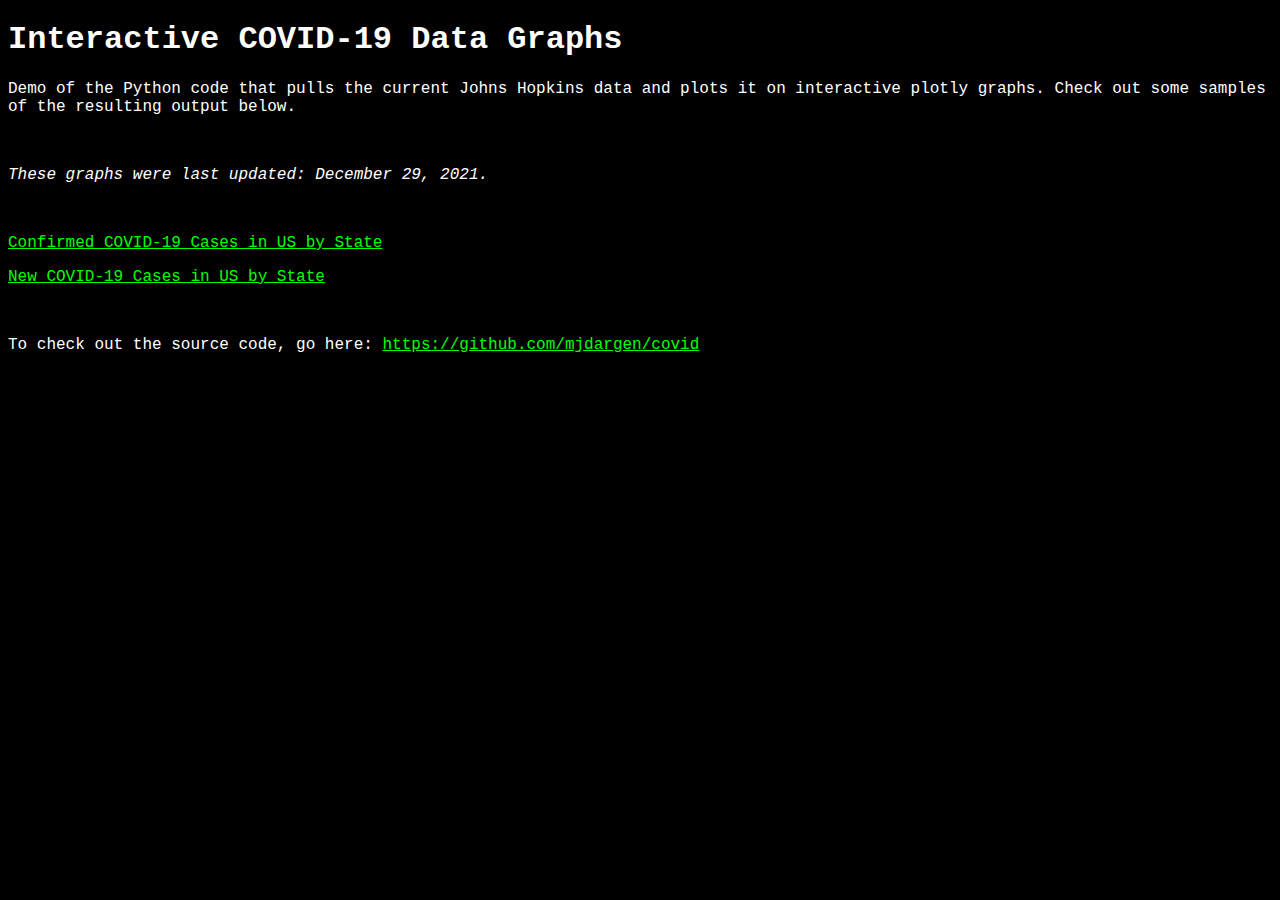
==== docs/index.html @ f3a2fc36 "Initial code upload" ====
<!DOCTYPE html>
<html>

<head>
  <title>COVID-19 Graphs</title>

  <meta charset="utf-8">
  <meta name="description" content="Easily place images into template to create pinback buttons.">
  <meta name="author" content="Michael D'Argenio">
  <meta http-equiv="content-type" content="text/html; charset=UTF-8" />

  <link rel="stylesheet" href="style.css">

</head>

<body>

  <h1 style="color: white;">Interactive COVID-19 Data Graphs</h1>
  <p>Demo of the Python code that pulls the current Johns Hopkins data and plots it on interactive plotly graphs. Check out some samples of the resulting output below.</p>
  <br>
  <p id="update" style="font-style: italic;">These graphs were last updated: December 29, 2021.</p>
  <br>
  <p><a href="./state.html">Confirmed COVID-19 Cases in US by State</a></p>
  <p><a href="./state.html">New COVID-19 Cases in US by State</a></p>
  <br>
  <p>To check out the source code, go here: <a href="https://github.com/mjdargen/covid">https://github.com/mjdargen/covid</a>
</body>

</html>
---- docs/style.css ----
html {
  font-family: 'Courier New', monospace;
  background-color: #000000;
  color: #FFFFFF;
}

table, th, td {
  border: 1px solid #FFFFFF;
}

th {
  font-style: bold;
}

/* unvisited link */
a:link {
  color: lime;
}
/* visited link */
a:visited {
  color: #893BFF;
}
/* mouse over link */
a:hover {
  color: #E238EC;
}
/* selected link */
a:active {
  color: #800000;
}
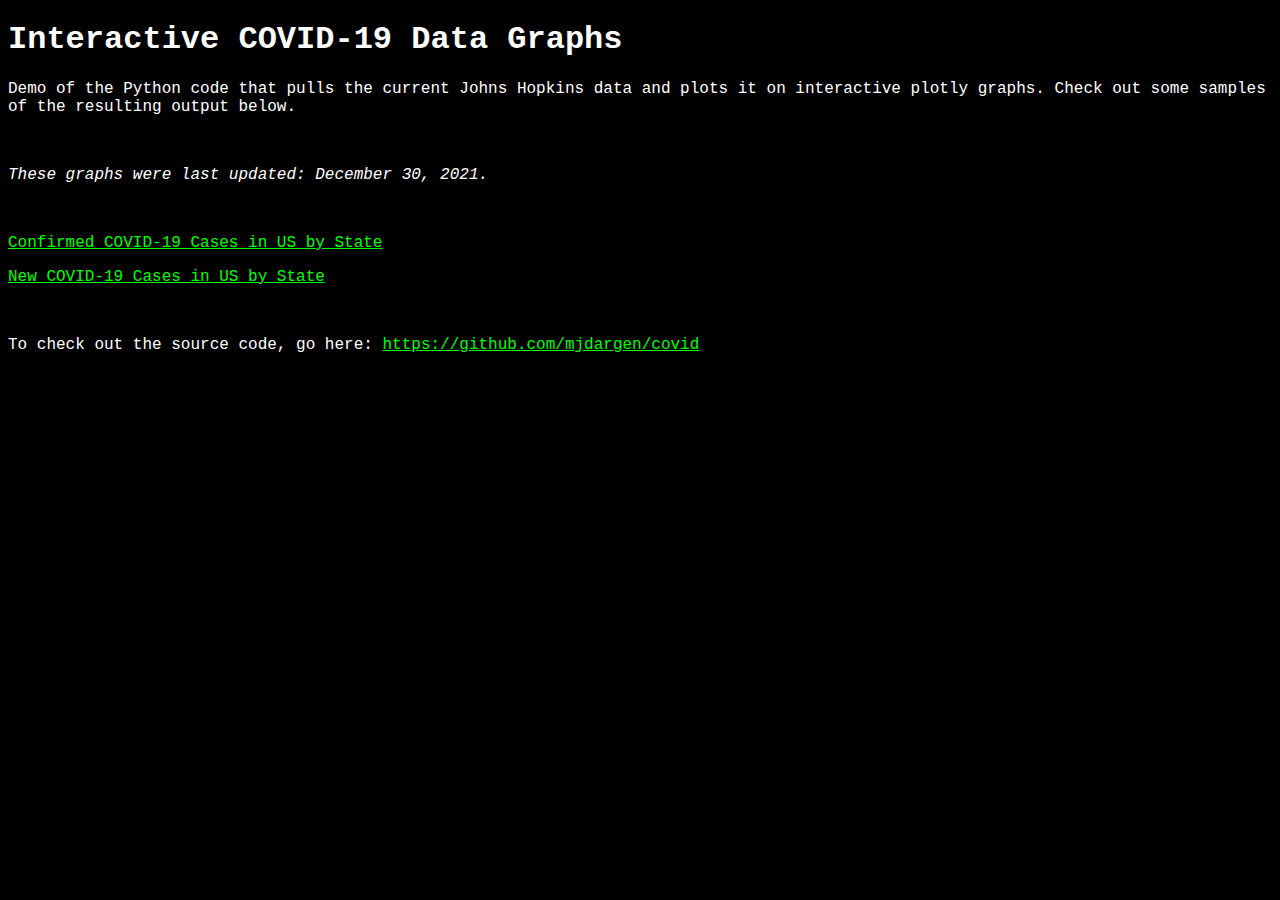
==== commit c2f473e0: "checks for valid state/county" ====
--- a/docs/index.html
+++ b/docs/index.html
@@ -18,10 +18,10 @@
   <h1 style="color: white;">Interactive COVID-19 Data Graphs</h1>
   <p>Demo of the Python code that pulls the current Johns Hopkins data and plots it on interactive plotly graphs. Check out some samples of the resulting output below.</p>
   <br>
-  <p id="update" style="font-style: italic;">These graphs were last updated: December 29, 2021.</p>
+  <p id="update" style="font-style: italic;">These graphs were last updated: December 30, 2021.</p>
   <br>
-  <p><a href="./state.html">Confirmed COVID-19 Cases in US by State</a></p>
-  <p><a href="./state.html">New COVID-19 Cases in US by State</a></p>
+  <p><a href="confirmed.html">Confirmed COVID-19 Cases in US by State</a></p>
+  <p><a href="new.html">New COVID-19 Cases in US by State</a></p>
   <br>
   <p>To check out the source code, go here: <a href="https://github.com/mjdargen/covid">https://github.com/mjdargen/covid</a>
 </body>
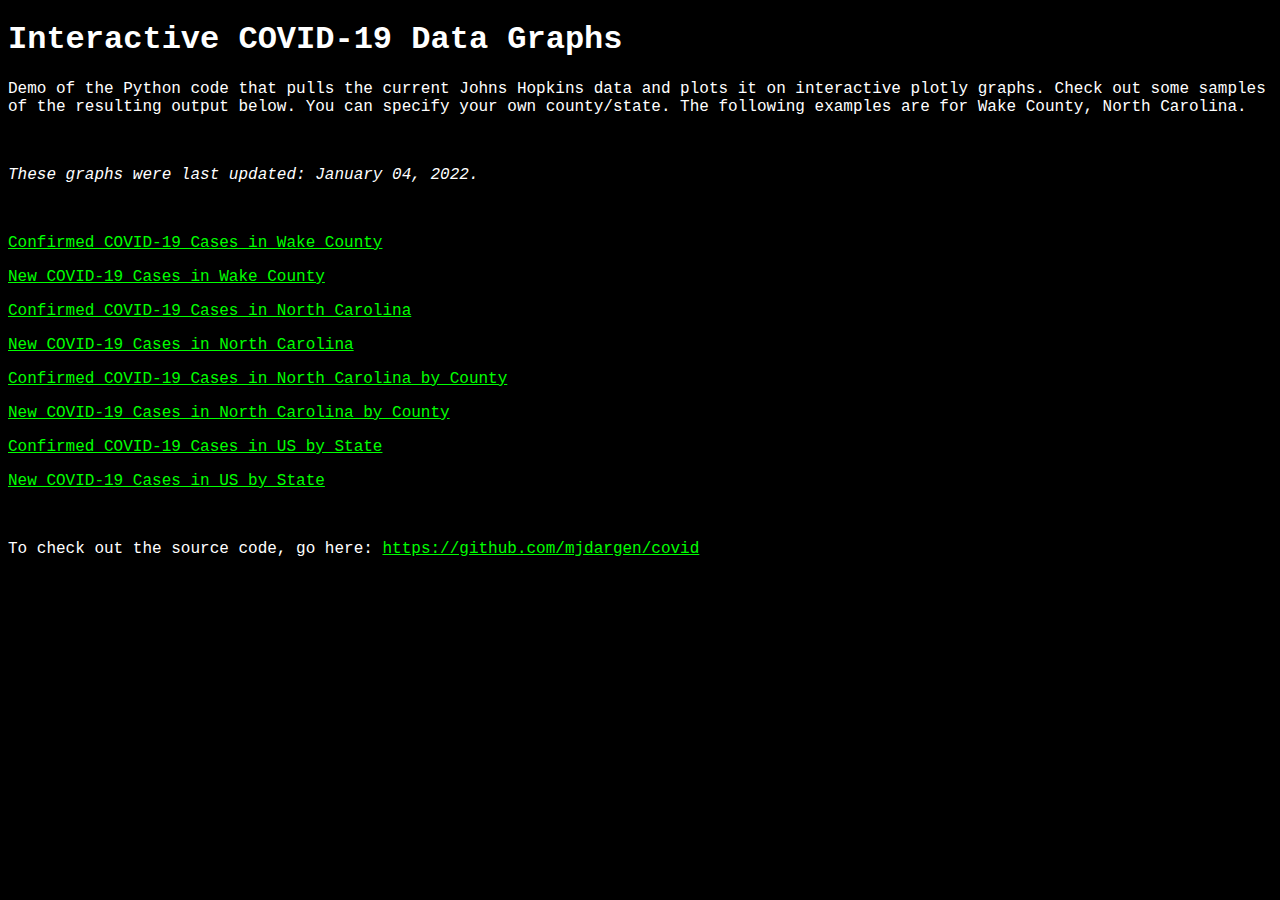
==== commit 80810a7d: "averages aggregate data from weekends/holidays over previous empty days" ====
--- a/docs/index.html
+++ b/docs/index.html
@@ -16,12 +16,18 @@
 <body>
 
   <h1 style="color: white;">Interactive COVID-19 Data Graphs</h1>
-  <p>Demo of the Python code that pulls the current Johns Hopkins data and plots it on interactive plotly graphs. Check out some samples of the resulting output below.</p>
+  <p>Demo of the Python code that pulls the current Johns Hopkins data and plots it on interactive plotly graphs. Check out some samples of the resulting output below. You can specify your own county/state. The following examples are for Wake County, North Carolina.</p>
   <br>
-  <p id="update" style="font-style: italic;">These graphs were last updated: December 30, 2021.</p>
+  <p id="update" style="font-style: italic;">These graphs were last updated: January 04, 2022.</p>
   <br>
-  <p><a href="confirmed.html">Confirmed COVID-19 Cases in US by State</a></p>
-  <p><a href="new.html">New COVID-19 Cases in US by State</a></p>
+  <p><a href="covid/confirmed_Wake.html">Confirmed COVID-19 Cases in Wake County</a></p>
+  <p><a href="covid/new_Wake.html">New COVID-19 Cases in Wake County</a></p>
+  <p><a href="covid/confirmed_North Carolina.html">Confirmed COVID-19 Cases in North Carolina</a></p>
+  <p><a href="covid/new_North Carolina.html">New COVID-19 Cases in North Carolina</a></p>
+  <p><a href="covid/confirmed_North Carolina_by_county.html">Confirmed COVID-19 Cases in North Carolina by County</a></p>
+  <p><a href="covid/new_North Carolina_by_county.html">New COVID-19 Cases in North Carolina by County</a></p>
+  <p><a href="covid/confirmed_by_state.html">Confirmed COVID-19 Cases in US by State</a></p>
+  <p><a href="covid/new_by_state.html">New COVID-19 Cases in US by State</a></p>
   <br>
   <p>To check out the source code, go here: <a href="https://github.com/mjdargen/covid">https://github.com/mjdargen/covid</a>
 </body>
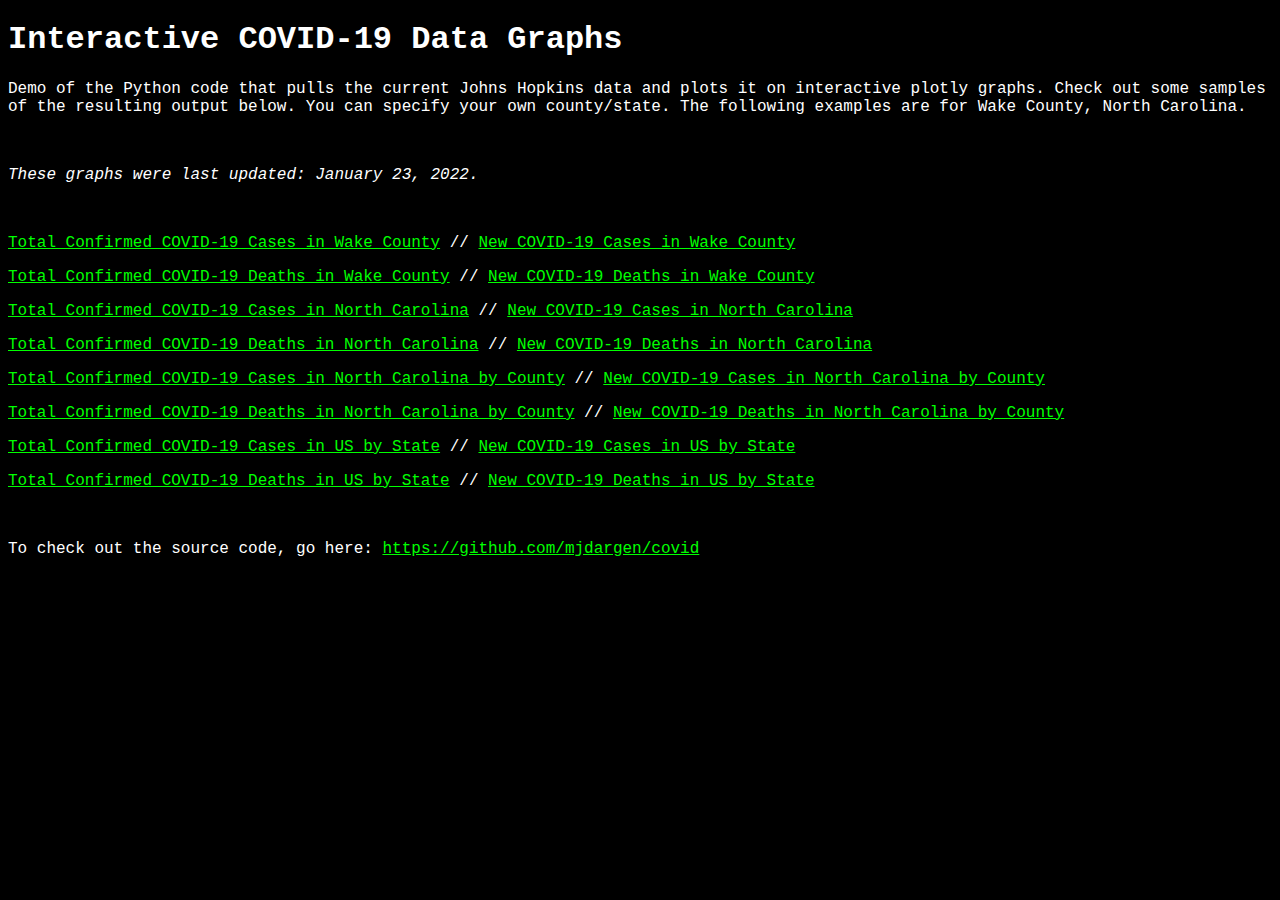
==== commit 919f5de9: "added plots for COVID deaths" ====
--- a/docs/index.html
+++ b/docs/index.html
@@ -18,16 +18,16 @@
   <h1 style="color: white;">Interactive COVID-19 Data Graphs</h1>
   <p>Demo of the Python code that pulls the current Johns Hopkins data and plots it on interactive plotly graphs. Check out some samples of the resulting output below. You can specify your own county/state. The following examples are for Wake County, North Carolina.</p>
   <br>
-  <p id="update" style="font-style: italic;">These graphs were last updated: January 04, 2022.</p>
+  <p id="update" style="font-style: italic;">These graphs were last updated: January 23, 2022.</p>
   <br>
-  <p><a href="covid/confirmed_Wake.html">Confirmed COVID-19 Cases in Wake County</a></p>
-  <p><a href="covid/new_Wake.html">New COVID-19 Cases in Wake County</a></p>
-  <p><a href="covid/confirmed_North Carolina.html">Confirmed COVID-19 Cases in North Carolina</a></p>
-  <p><a href="covid/new_North Carolina.html">New COVID-19 Cases in North Carolina</a></p>
-  <p><a href="covid/confirmed_North Carolina_by_county.html">Confirmed COVID-19 Cases in North Carolina by County</a></p>
-  <p><a href="covid/new_North Carolina_by_county.html">New COVID-19 Cases in North Carolina by County</a></p>
-  <p><a href="covid/confirmed_by_state.html">Confirmed COVID-19 Cases in US by State</a></p>
-  <p><a href="covid/new_by_state.html">New COVID-19 Cases in US by State</a></p>
+  <p><a href="conf_cases_Wake.html" target="_blank" rel="noopener noreferrer">Total Confirmed COVID-19 Cases in Wake County</a>  //  <a href="new_cases_Wake.html" target="_blank" rel="noopener noreferrer">New COVID-19 Cases in Wake County</a></p>
+  <p><a href="conf_deaths_Wake.html" target="_blank" rel="noopener noreferrer">Total Confirmed COVID-19 Deaths in Wake County</a>  //  <a href="new_deaths_Wake.html" target="_blank" rel="noopener noreferrer">New COVID-19 Deaths in Wake County</a></p>
+  <p><a href="conf_cases_North Carolina.html" target="_blank" rel="noopener noreferrer">Total Confirmed COVID-19 Cases in North Carolina</a>  //  <a href="new_cases_North Carolina.html" target="_blank" rel="noopener noreferrer">New COVID-19 Cases in North Carolina</a></p>
+  <p><a href="conf_deaths_North Carolina.html" target="_blank" rel="noopener noreferrer">Total Confirmed COVID-19 Deaths in North Carolina</a>  //  <a href="new_deaths_North Carolina.html" target="_blank" rel="noopener noreferrer">New COVID-19 Deaths in North Carolina</a></p>
+  <p><a href="conf_cases_North Carolina_by_county.html" target="_blank" rel="noopener noreferrer">Total Confirmed COVID-19 Cases in North Carolina by County</a>  //  <a href="new_cases_North Carolina_by_county.html" target="_blank" rel="noopener noreferrer">New COVID-19 Cases in North Carolina by County</a></p>
+  <p><a href="conf_deaths_North Carolina_by_county.html" target="_blank" rel="noopener noreferrer">Total Confirmed COVID-19 Deaths in North Carolina by County</a>  //  <a href="new_deaths_North Carolina_by_county.html" target="_blank" rel="noopener noreferrer">New COVID-19 Deaths in North Carolina by County</a></p>
+  <p><a href="conf_cases_by_state.html" target="_blank" rel="noopener noreferrer">Total Confirmed COVID-19 Cases in US by State</a>  //  <a href="new_cases_by_state.html" target="_blank" rel="noopener noreferrer">New COVID-19 Cases in US by State</a></p>
+  <p><a href="conf_deaths_by_state.html" target="_blank" rel="noopener noreferrer">Total Confirmed COVID-19 Deaths in US by State</a>  //  <a href="new_deaths_by_state.html" target="_blank" rel="noopener noreferrer">New COVID-19 Deaths in US by State</a></p>
   <br>
   <p>To check out the source code, go here: <a href="https://github.com/mjdargen/covid">https://github.com/mjdargen/covid</a>
 </body>
